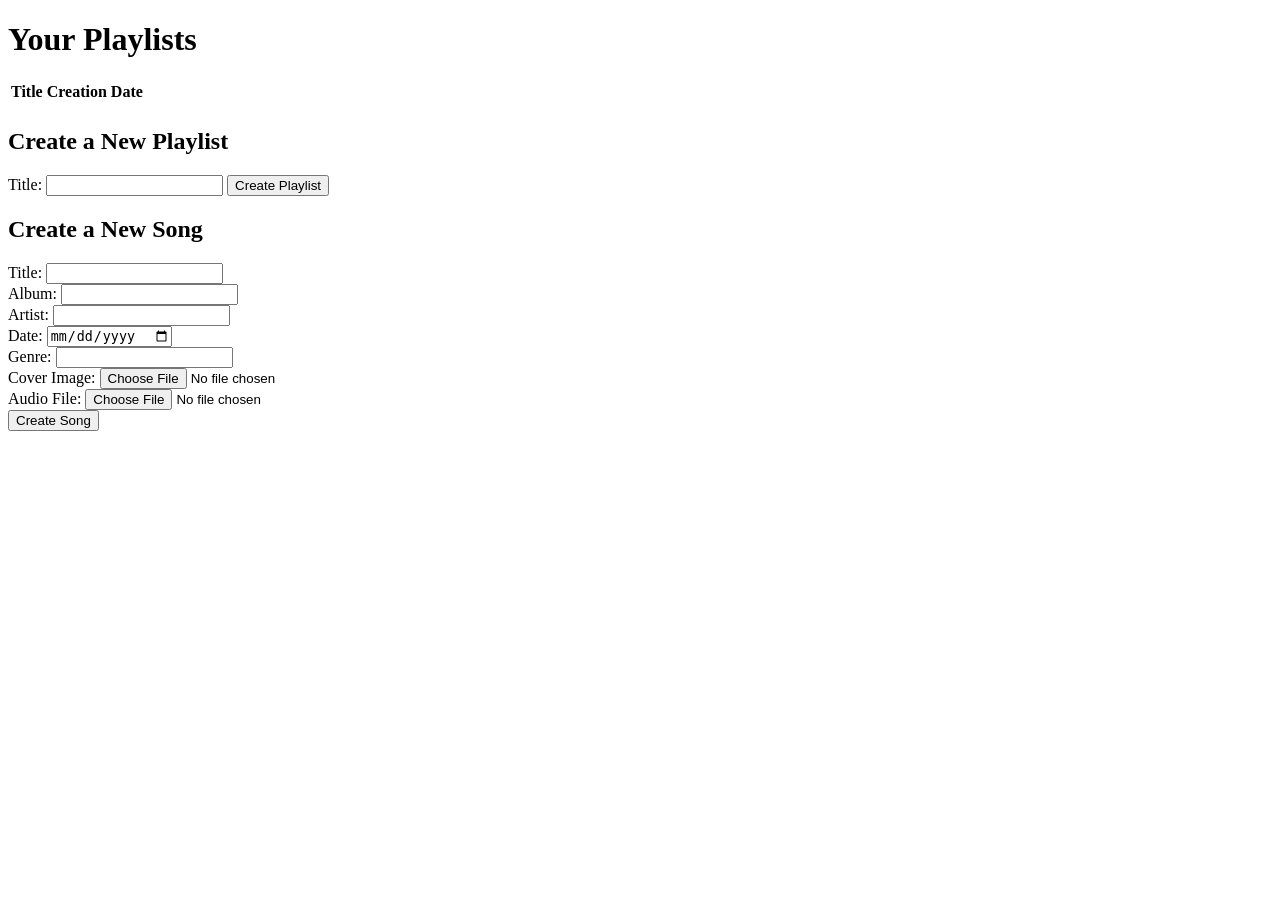
==== progetto-tiw-purehtml/src/main/webapp/WEB-INF/templates/home.html @ 1a42fce3 "added PlaylistPage" ====
<!DOCTYPE html>
<html xmlns:th="http://www.thymeleaf.org">
<head>
<meta charset="UTF-8">
<title>Playlists</title>
</head>
<body>
	<h1>Your Playlists</h1>

	<table>
		<thead>
			<tr>
				<th>Title</th>
				<th>Creation Date</th>
			</tr>
		</thead>
		<tbody>
			<tr th:each="playlist : ${playlists}">
				<td><a th:href="@{/Playlist(id=${playlist.id})}"
					th:text="${playlist.title}"></a></td>
				<td th:text="${#dates.format(playlist.date, 'yyyy-MM-dd')}"></td>
			</tr>
		</tbody>
	</table>

	<h2>Create a New Playlist</h2>
	<form action="CreatePlaylist" method="post">
		<label for="title">Title:</label> <input type="text" id="title"
			name="title" required>
		<button type="submit">Create Playlist</button>
	</form>

	<h2>Create a New Song</h2>
	<form action="CreateSong" method="post" enctype="multipart/form-data">
		<label for="title">Title:</label> <input type="text" id="title"
			name="title" required><br> <label for="album">Album:</label>
		<input type="text" id="album" name="album" required><br>

		<label for="artist">Artist:</label> <input type="text" id="artist"
			name="artist" required><br> <label for="date">Date:</label>
		<input type="date" id="date" name="date" required><br> <label
			for="genre">Genre:</label> <input type="text" id="genre" name="genre"><br>

		<label for="image">Cover Image:</label> <input type="file" id="image"
			name="image" accept="image/*"><br> <label for="audio">Audio
			File:</label> <input type="file" id="audio" name="audio" accept="audio/*"><br>

		<button type="submit">Create Song</button>
	</form>
</body>
</html>
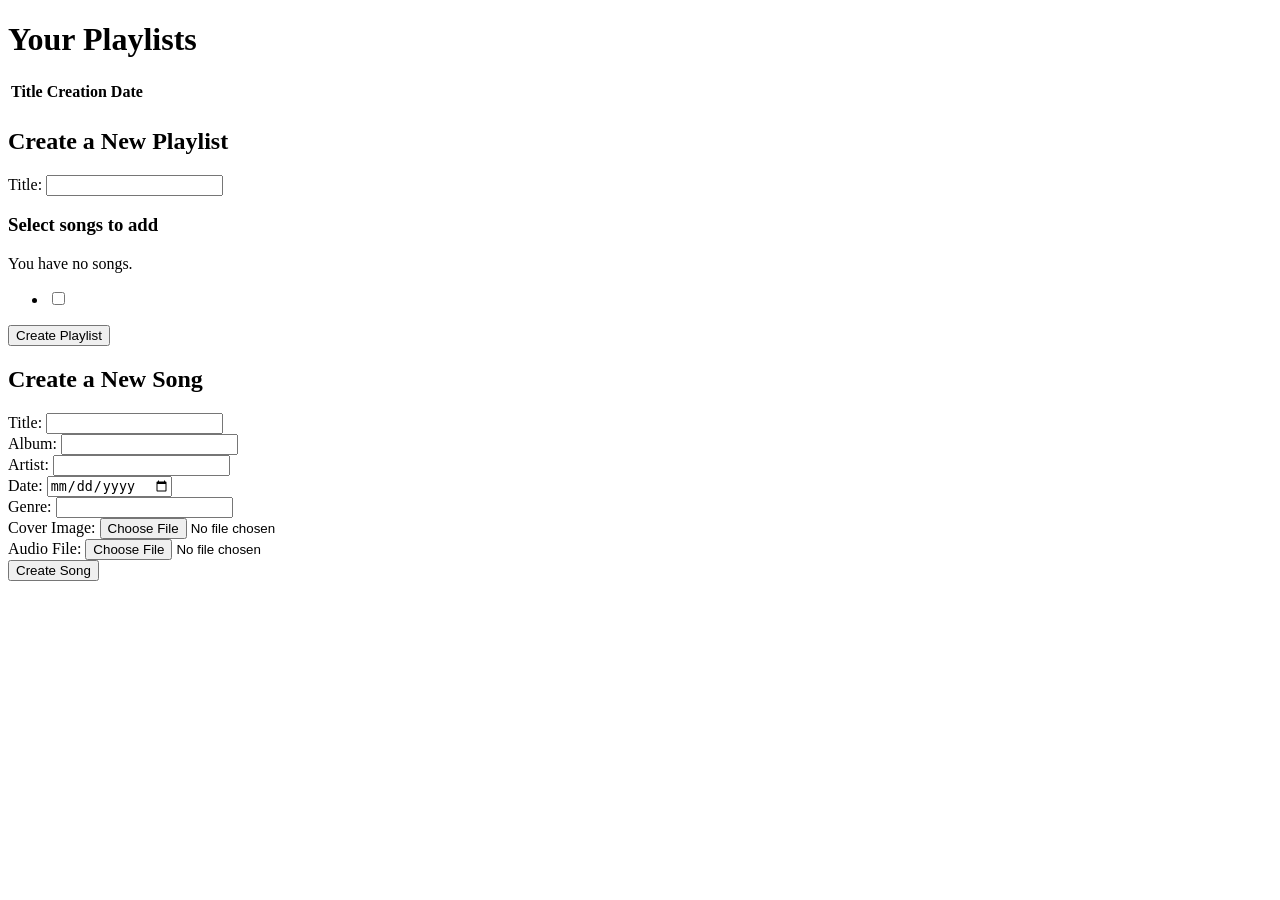
==== commit 9d0b06ff: "Merge branch 'master', added PlaylistPage" ====
--- a/progetto-tiw-purehtml/src/main/webapp/WEB-INF/templates/home.html
+++ b/progetto-tiw-purehtml/src/main/webapp/WEB-INF/templates/home.html
@@ -23,12 +23,28 @@
 		</tbody>
 	</table>
 
-	<h2>Create a New Playlist</h2>
-	<form action="CreatePlaylist" method="post">
-		<label for="title">Title:</label> <input type="text" id="title"
-			name="title" required>
-		<button type="submit">Create Playlist</button>
-	</form>
+    <h2>Create a New Playlist</h2>
+    <form action="CreatePlaylist" method="post">
+        <label for="title">Title:</label>
+        <input type="text" id="title" name="title" required>
+
+        <h3>Select songs to add</h3>
+        <div th:if="${#lists.isEmpty(userSongs)}">
+            <p>You have no songs.</p>
+        </div>
+        <div th:if="${!#lists.isEmpty(userSongs)}">
+            <ul>
+                <li th:each="song : ${userSongs}">
+                    <label>
+                        <input type="checkbox" name="songIds" th:value="${song.id}">
+                        <span th:text="${song.title + ' - ' + song.artist}"></span>
+                    </label>
+                </li>
+            </ul>
+        </div>
+
+        <button type="submit">Create Playlist</button>
+    </form>
 
 	<h2>Create a New Song</h2>
 	<form action="CreateSong" method="post" enctype="multipart/form-data">
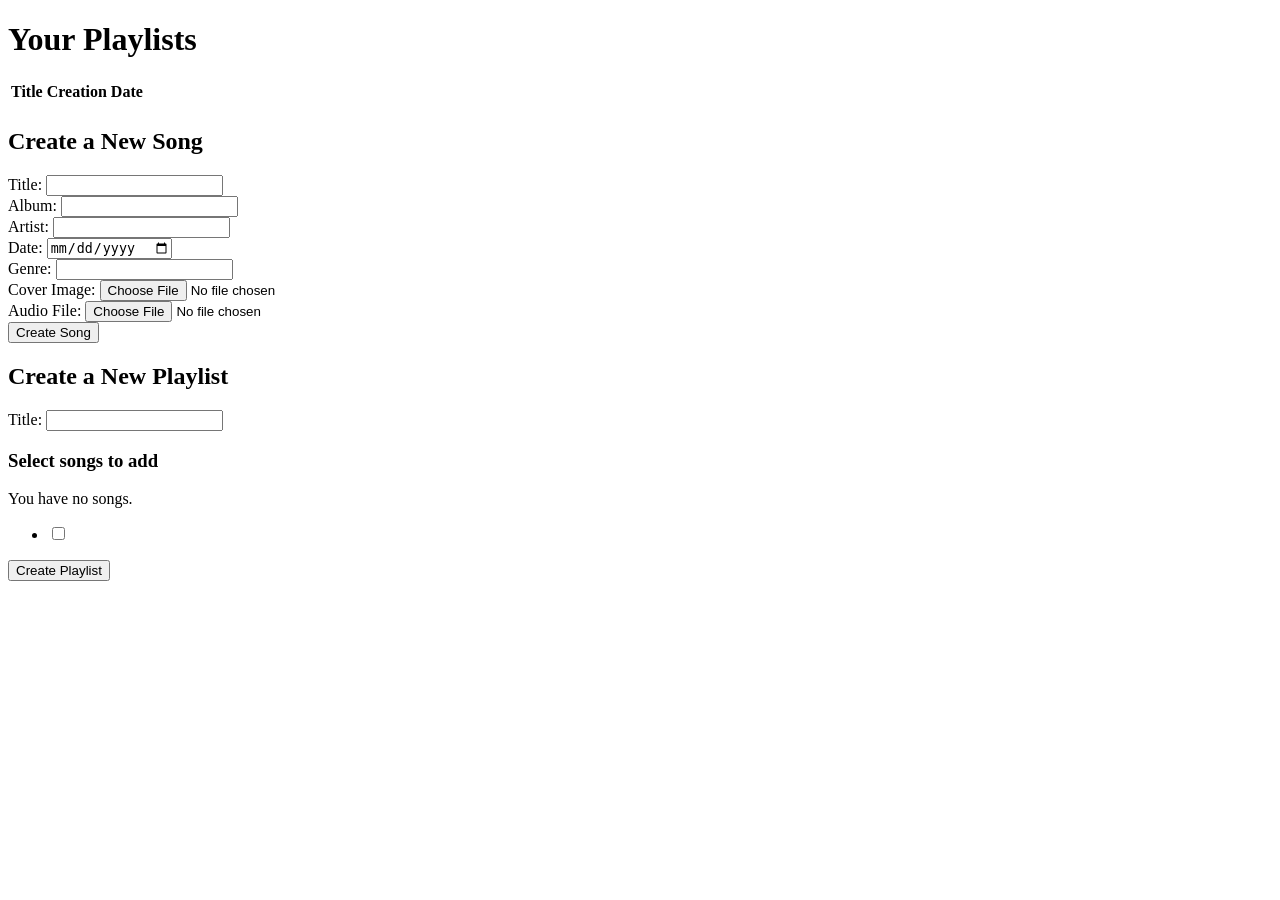
==== commit e455fd7f: "sistemato ordinamenti + aggiunto addSongsToPlaylist" ====
--- a/progetto-tiw-purehtml/src/main/webapp/WEB-INF/templates/home.html
+++ b/progetto-tiw-purehtml/src/main/webapp/WEB-INF/templates/home.html
@@ -23,7 +23,25 @@
 		</tbody>
 	</table>
 
-    <h2>Create a New Playlist</h2>
+	<h2>Create a New Song</h2>
+	<form action="CreateSong" method="post" enctype="multipart/form-data">
+		<label for="title">Title:</label> <input type="text" id="title"
+			name="title" required><br> <label for="album">Album:</label>
+		<input type="text" id="album" name="album" required><br>
+
+		<label for="artist">Artist:</label> <input type="text" id="artist"
+			name="artist" required><br> <label for="date">Date:</label>
+		<input type="date" id="date" name="date" required><br> <label
+			for="genre">Genre:</label> <input type="text" id="genre" name="genre"><br>
+
+		<label for="image">Cover Image:</label> <input type="file" id="image"
+			name="image" accept="image/*"><br> <label for="audio">Audio
+			File:</label> <input type="file" id="audio" name="audio" accept="audio/*"><br>
+
+		<button type="submit">Create Song</button>
+	</form>
+	
+	<h2>Create a New Playlist</h2>
     <form action="CreatePlaylist" method="post">
         <label for="title">Title:</label>
         <input type="text" id="title" name="title" required>
@@ -45,23 +63,5 @@
 
         <button type="submit">Create Playlist</button>
     </form>
-
-	<h2>Create a New Song</h2>
-	<form action="CreateSong" method="post" enctype="multipart/form-data">
-		<label for="title">Title:</label> <input type="text" id="title"
-			name="title" required><br> <label for="album">Album:</label>
-		<input type="text" id="album" name="album" required><br>
-
-		<label for="artist">Artist:</label> <input type="text" id="artist"
-			name="artist" required><br> <label for="date">Date:</label>
-		<input type="date" id="date" name="date" required><br> <label
-			for="genre">Genre:</label> <input type="text" id="genre" name="genre"><br>
-
-		<label for="image">Cover Image:</label> <input type="file" id="image"
-			name="image" accept="image/*"><br> <label for="audio">Audio
-			File:</label> <input type="file" id="audio" name="audio" accept="audio/*"><br>
-
-		<button type="submit">Create Song</button>
-	</form>
 </body>
 </html>
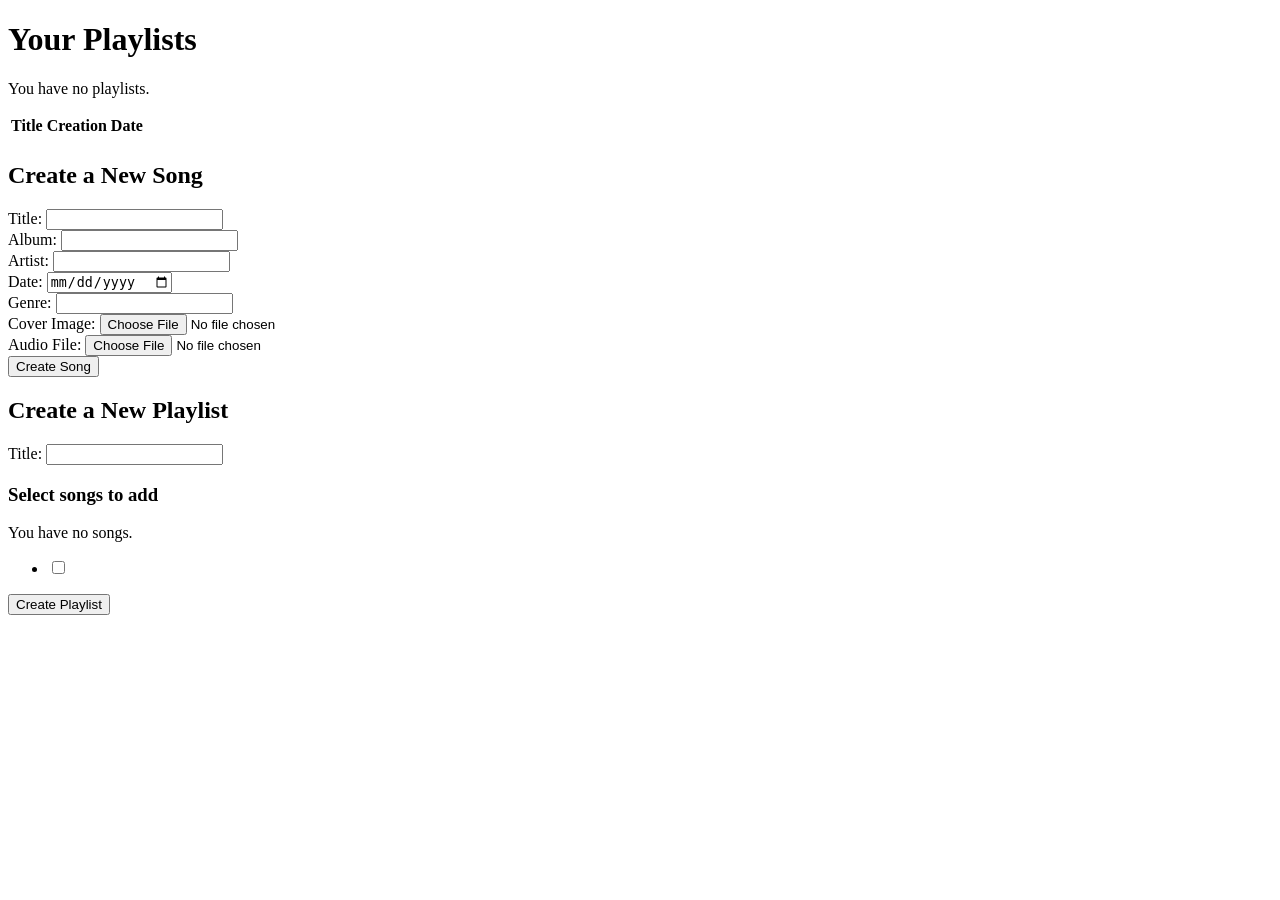
==== commit 996cb47f: "handled error pages" ====
--- a/progetto-tiw-purehtml/src/main/webapp/WEB-INF/templates/home.html
+++ b/progetto-tiw-purehtml/src/main/webapp/WEB-INF/templates/home.html
@@ -2,26 +2,32 @@
 <html xmlns:th="http://www.thymeleaf.org">
 <head>
 <meta charset="UTF-8">
-<title>Playlists</title>
+<title>Home</title>
 </head>
 <body>
+
 	<h1>Your Playlists</h1>
 
-	<table>
-		<thead>
-			<tr>
-				<th>Title</th>
-				<th>Creation Date</th>
-			</tr>
-		</thead>
-		<tbody>
-			<tr th:each="playlist : ${playlists}">
-				<td><a th:href="@{/Playlist(id=${playlist.id})}"
-					th:text="${playlist.title}"></a></td>
-				<td th:text="${#dates.format(playlist.date, 'yyyy-MM-dd')}"></td>
-			</tr>
-		</tbody>
-	</table>
+	<div th:if="${#lists.isEmpty(playlists)}">
+		<p>You have no playlists.</p>
+	</div>
+	<div th:if="${!#lists.isEmpty(playlists)}">
+		<table>
+			<thead>
+				<tr>
+					<th>Title</th>
+					<th>Creation Date</th>
+				</tr>
+			</thead>
+			<tbody>
+				<tr th:each="playlist : ${playlists}">
+					<td><a th:href="@{/Playlist(id=${playlist.id})}"
+						th:text="${playlist.title}"></a></td>
+					<td th:text="${#dates.format(playlist.date, 'yyyy-MM-dd')}"></td>
+				</tr>
+			</tbody>
+		</table>
+	</div>
 
 	<h2>Create a New Song</h2>
 	<form action="CreateSong" method="post" enctype="multipart/form-data">
@@ -40,28 +46,28 @@
 
 		<button type="submit">Create Song</button>
 	</form>
-	
+	<p th:text=" ${songErrorMsg}"></p>
+
 	<h2>Create a New Playlist</h2>
-    <form action="CreatePlaylist" method="post">
-        <label for="title">Title:</label>
-        <input type="text" id="title" name="title" required>
+	<form action="CreatePlaylist" method="post">
+		<label for="title">Title:</label> <input type="text" id="title"
+			name="title" required>
 
-        <h3>Select songs to add</h3>
-        <div th:if="${#lists.isEmpty(userSongs)}">
-            <p>You have no songs.</p>
-        </div>
-        <div th:if="${!#lists.isEmpty(userSongs)}">
-            <ul>
-                <li th:each="song : ${userSongs}">
-                    <label>
-                        <input type="checkbox" name="songIds" th:value="${song.id}">
-                        <span th:text="${song.title + ' - ' + song.artist}"></span>
-                    </label>
-                </li>
-            </ul>
-        </div>
+		<h3>Select songs to add</h3>
+		<div th:if="${#lists.isEmpty(userSongs)}">
+			<p>You have no songs.</p>
+		</div>
+		<div th:if="${!#lists.isEmpty(userSongs)}">
+			<ul>
+				<li th:each="song : ${userSongs}"><label> <input
+						type="checkbox" name="songIds" th:value="${song.id}"> <span
+						th:text="${song.title + ' - ' + song.artist}"></span>
+				</label></li>
+			</ul>
+		</div>
 
-        <button type="submit">Create Playlist</button>
-    </form>
+		<button type="submit">Create Playlist</button>
+	</form>
+	<p th:text=" ${playlistErrorMsg}"></p>
 </body>
 </html>
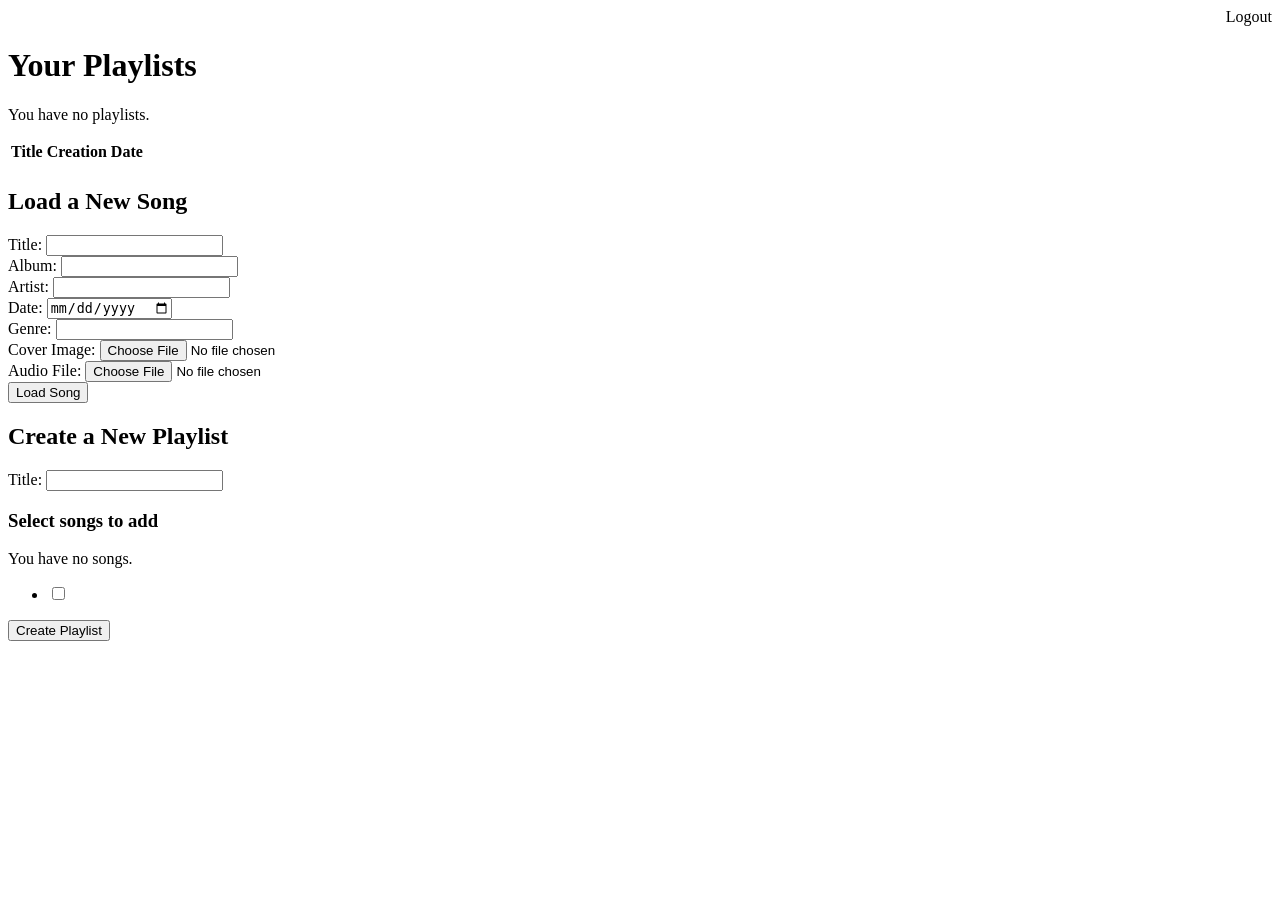
==== commit 23238679: "aggiunto Logout" ====
--- a/progetto-tiw-purehtml/src/main/webapp/WEB-INF/templates/home.html
+++ b/progetto-tiw-purehtml/src/main/webapp/WEB-INF/templates/home.html
@@ -3,11 +3,17 @@
 <head>
 <meta charset="UTF-8">
 <title>Home</title>
+<link rel="stylesheet" type="text/css"
+	href="/progetto-tiw-purehtml/css/home.css">
 </head>
 <body>
+	<div align="right">
+		<a th:href="@{/Logout}">Logout</a>
+	</div>
 
 	<h1>Your Playlists</h1>
 
+	<p th:text=" ${playlistListErrorMsg}"></p>
 	<div th:if="${#lists.isEmpty(playlists)}">
 		<p>You have no playlists.</p>
 	</div>
@@ -29,7 +35,7 @@
 		</table>
 	</div>
 
-	<h2>Create a New Song</h2>
+	<h2>Load a New Song</h2>
 	<form action="CreateSong" method="post" enctype="multipart/form-data">
 		<label for="title">Title:</label> <input type="text" id="title"
 			name="title" required><br> <label for="album">Album:</label>
@@ -44,7 +50,7 @@
 			name="image" accept="image/*"><br> <label for="audio">Audio
 			File:</label> <input type="file" id="audio" name="audio" accept="audio/*"><br>
 
-		<button type="submit">Create Song</button>
+		<button type="submit">Load Song</button>
 	</form>
 	<p th:text=" ${songErrorMsg}"></p>
 
@@ -52,7 +58,7 @@
 	<form action="CreatePlaylist" method="post">
 		<label for="title">Title:</label> <input type="text" id="title"
 			name="title" required>
-
+		<p th:text=" ${songListErrorMsg}"></p>
 		<h3>Select songs to add</h3>
 		<div th:if="${#lists.isEmpty(userSongs)}">
 			<p>You have no songs.</p>
